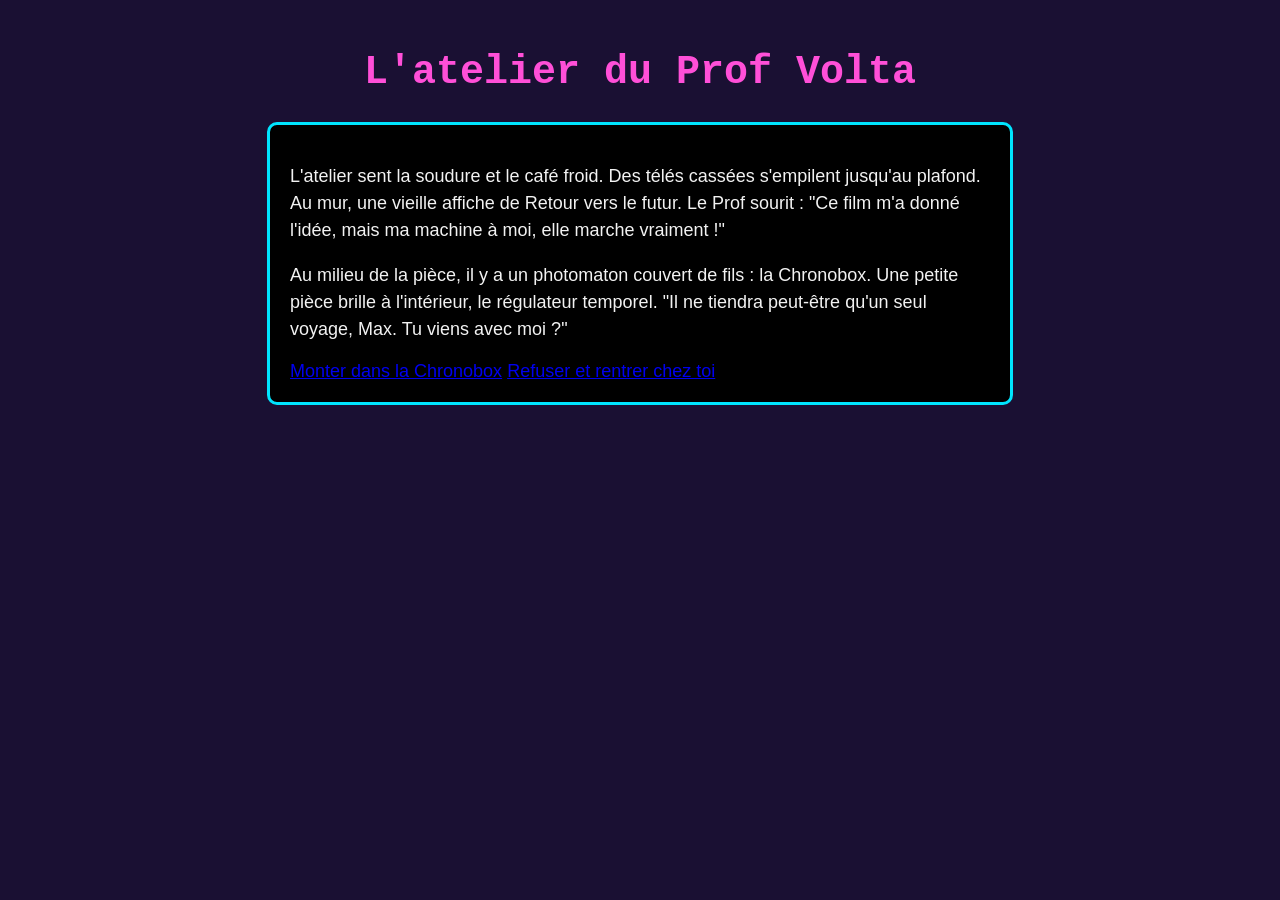
==== pages/scene01.html @ 0a40c39a "Ajout scène 01" ====
<!DOCTYPE html>
<html lang="fr">
    <head>
        <meta charset="UTF-8">
        <title>L'atelier du Prof Volta</title>
        <link rel="stylesheet" href="../style.css">
    </head>
    <body>
        <header>
            <h1>L'atelier du Prof Volta</h1>
        </header>

        <main>
            <section>
                <p>
                    L'atelier sent la soudure et le café froid. Des télés cassées
                    s'empilent jusqu'au plafond. Au mur, une vieille affiche de
                    Retour vers le futur. Le Prof sourit : "Ce film m'a donné l'idée,
                    mais ma machine à moi, elle marche vraiment !"
                </p>
                <p>
                    Au milieu de la pièce, il y a un photomaton couvert de fils :
                    la Chronobox. Une petite pièce brille à l'intérieur, le régulateur
                    temporel. "Il ne tiendra peut-être qu'un seul voyage, Max.
                    Tu viens avec moi ?"
                </p>
            </section>

            <nav>
                <a class="bouton-choix" href="scene02.html">Monter dans la Chronobox</a>
                <a class="bouton-choix" href="scene03.html">Refuser et rentrer chez toi</a>
            </nav>
        </main>
    </body>
</html>
---- style.css ----
body {
    background-color: #1a1033;
    color: #f2f2f2;
    font-family: Arial, sans-serif;
    font-size: 18px;
    margin: 0;
    padding: 20px;
}

h1 {
    color: #ff4fd8;
    font-family: "Courier New", monospace;
    font-size: 40px;
    text-align: center;
    margin-top: 30px;
}

main {
    background-color: #000000;
    border: 3px solid #00e5ff;
    border-radius: 10px;
    padding: 20px;
    margin: 0 auto;
    max-width: 700px;
}

p {
    line-height: 1.5;
}

footer {
    color: #999999;
    font-size: 14px;
    text-align: center;
    margin-top: 30px;
}
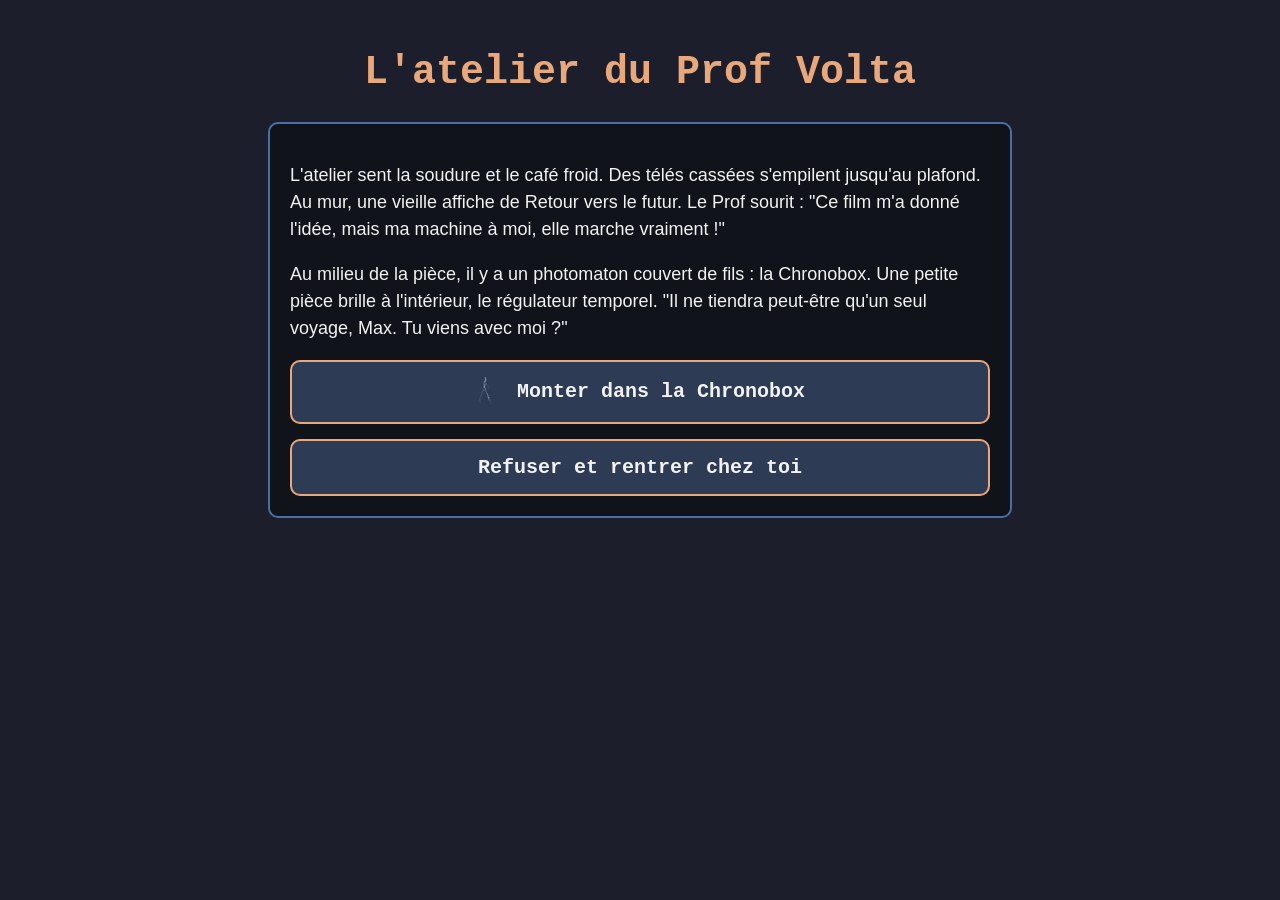
==== commit 03615941: "ajoute des image sur les bouton" ====
--- a/pages/scene01.html
+++ b/pages/scene01.html
@@ -27,7 +27,10 @@
             </section>
 
             <nav>
-                <a class="bouton-choix" href="scene02.html">Monter dans la Chronobox</a>
+                <a class="bouton-choix" href="scene02.html">
+                    <img class="icone" src="../assets/icons/eclair.webp" alt="">
+                    Monter dans la Chronobox
+                </a>
                 <a class="bouton-choix" href="scene03.html">Refuser et rentrer chez toi</a>
             </nav>
         </main>
--- a/style.css
+++ b/style.css
@@ -1,5 +1,5 @@
 body {
-    background-color: #1a1033;
+    background-color: #1c1f2b;
     color: #f2f2f2;
     font-family: Arial, sans-serif;
     font-size: 18px;
@@ -8,7 +8,7 @@
 }
 
 h1 {
-    color: #ff4fd8;
+    color: #e8a87c;
     font-family: "Courier New", monospace;
     font-size: 40px;
     text-align: center;
@@ -16,8 +16,8 @@
 }
 
 main {
-    background-color: #000000;
-    border: 3px solid #00e5ff;
+    background-color: #11131a;
+    border: 2px solid #4a6fa5;
     border-radius: 10px;
     padding: 20px;
     margin: 0 auto;
@@ -28,6 +28,32 @@
     line-height: 1.5;
 }
 
+.bouton-choix {
+    display: block;
+    background-color: #2e3b55;
+    color: #f2f2f2;
+    font-family: "Courier New", monospace;
+    font-size: 20px;
+    font-weight: bold;
+    text-align: center;
+    text-decoration: none;
+    padding: 15px;
+    margin-top: 15px;
+    border: 2px solid #e8a87c;
+    border-radius: 10px;
+}
+
+.bouton-choix:hover {
+    background-color: #e8a87c;
+    color: #11131a;
+}
+
+.icone {
+    height: 30px;
+    margin-right: 10px;
+    vertical-align: middle;
+}
+
 footer {
     color: #999999;
     font-size: 14px;
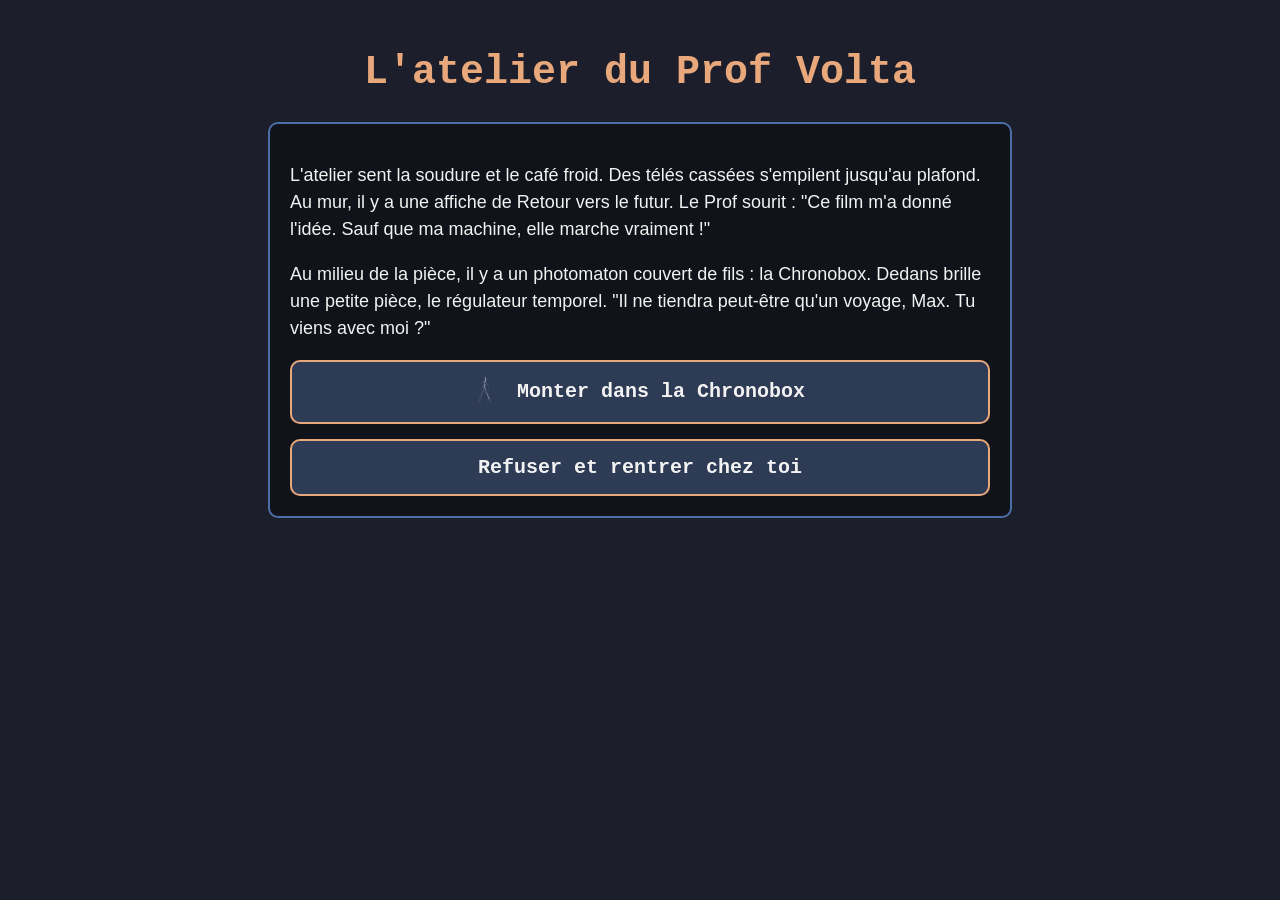
==== commit 974d5046: "modif text" ====
--- a/pages/scene01.html
+++ b/pages/scene01.html
@@ -14,15 +14,14 @@
             <section>
                 <p>
                     L'atelier sent la soudure et le café froid. Des télés cassées
-                    s'empilent jusqu'au plafond. Au mur, une vieille affiche de
-                    Retour vers le futur. Le Prof sourit : "Ce film m'a donné l'idée,
-                    mais ma machine à moi, elle marche vraiment !"
+                    s'empilent jusqu'au plafond. Au mur, il y a une affiche de
+                    Retour vers le futur. Le Prof sourit : "Ce film m'a donné l'idée.
+                    Sauf que ma machine, elle marche vraiment !"
                 </p>
                 <p>
                     Au milieu de la pièce, il y a un photomaton couvert de fils :
-                    la Chronobox. Une petite pièce brille à l'intérieur, le régulateur
-                    temporel. "Il ne tiendra peut-être qu'un seul voyage, Max.
-                    Tu viens avec moi ?"
+                    la Chronobox. Dedans brille une petite pièce, le régulateur temporel.
+                    "Il ne tiendra peut-être qu'un voyage, Max. Tu viens avec moi ?"
                 </p>
             </section>
 
